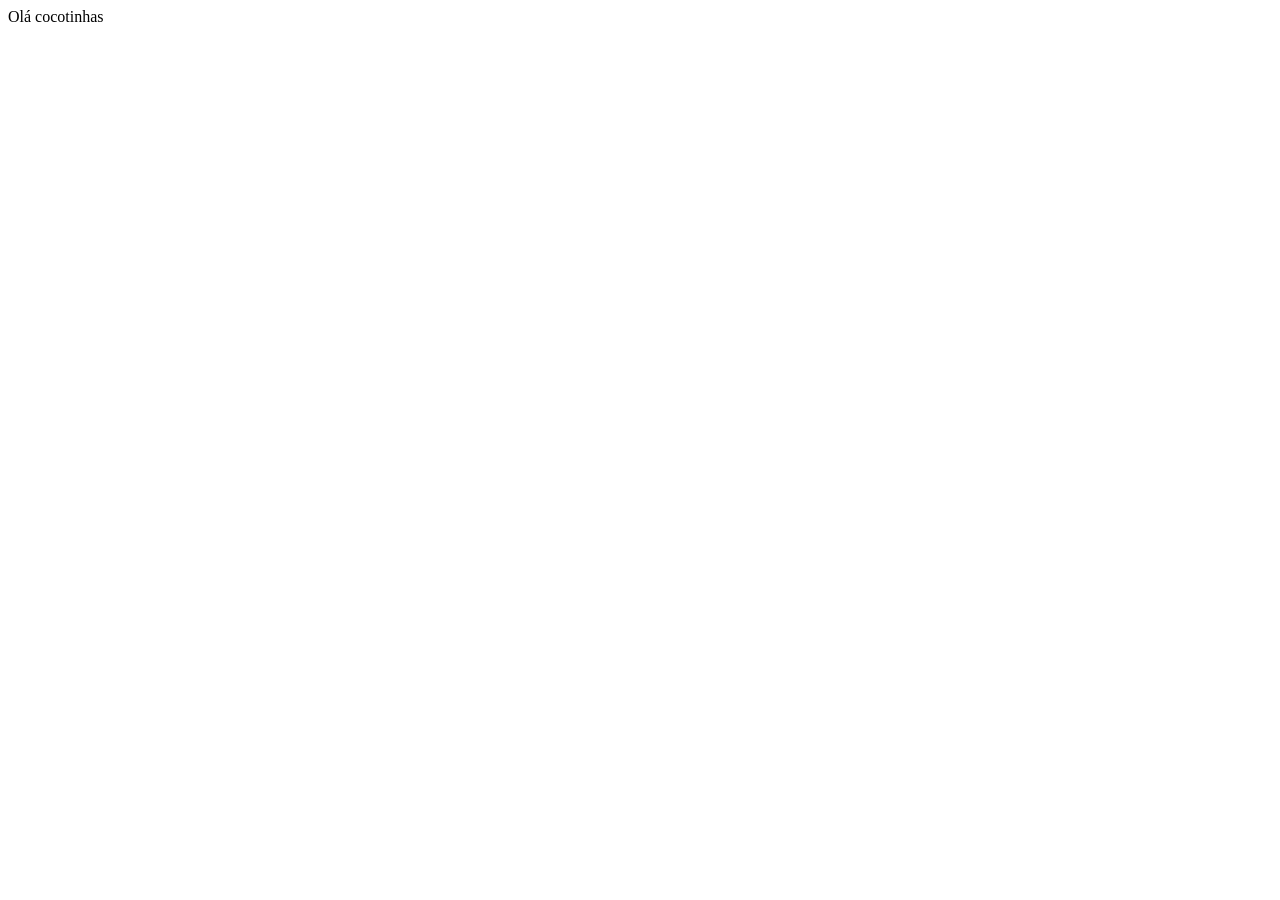
==== index.html @ 35bba7b5 "teste" ====
<!DOCTYPE html>
<html lang="en">
<head>
    <meta charset="UTF-8">
    <meta name="viewport" content="width=device-width, initial-scale=1.0">
    <title>Document</title>
</head>
<body>
Olá cocotinhas 
</body>
</html>
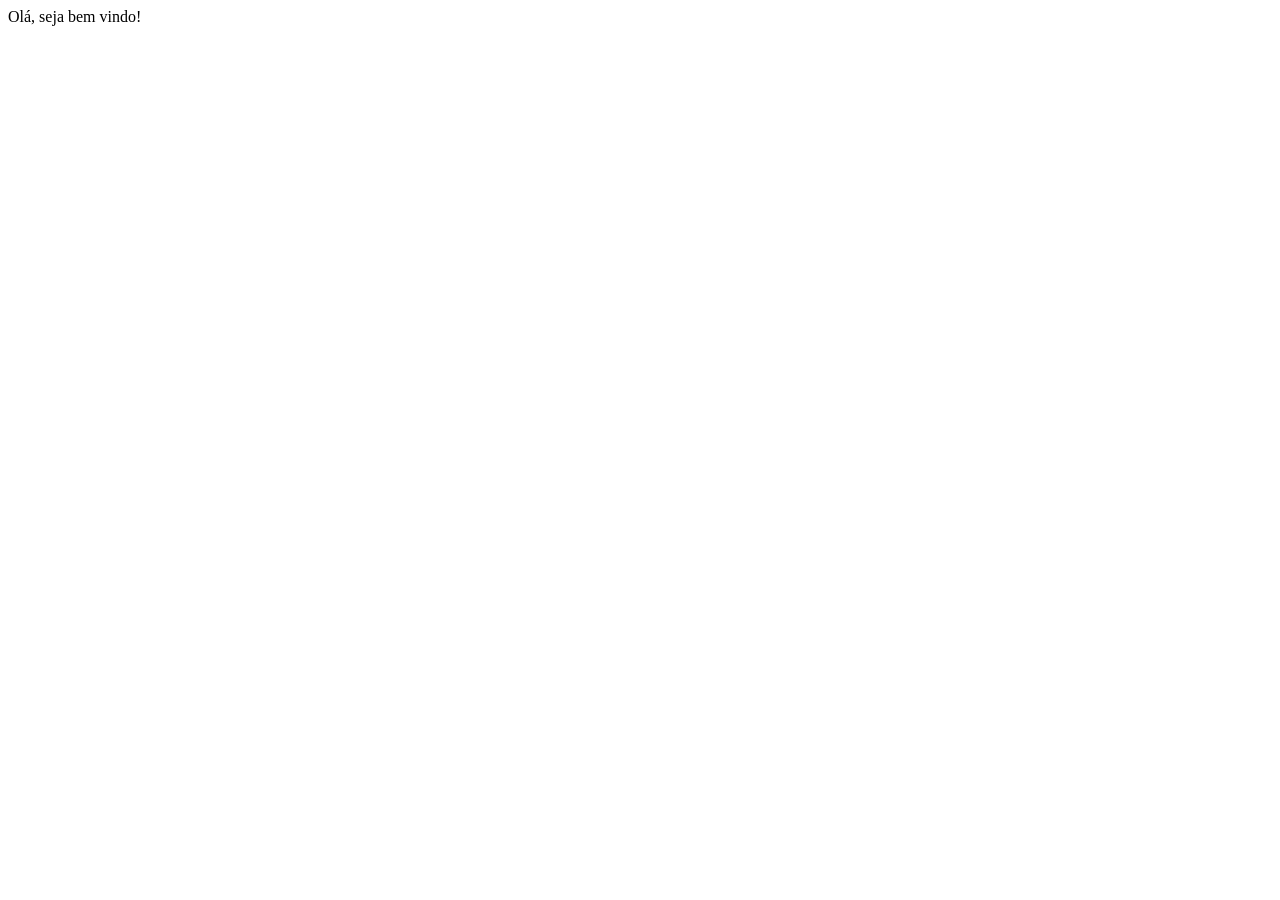
==== commit 2403dadb: "correção" ====
--- a/index.html
+++ b/index.html
@@ -6,6 +6,6 @@
     <title>Document</title>
 </head>
 <body>
-Olá cocotinhas 
+ Olá, seja bem vindo!
 </body>
 </html>
